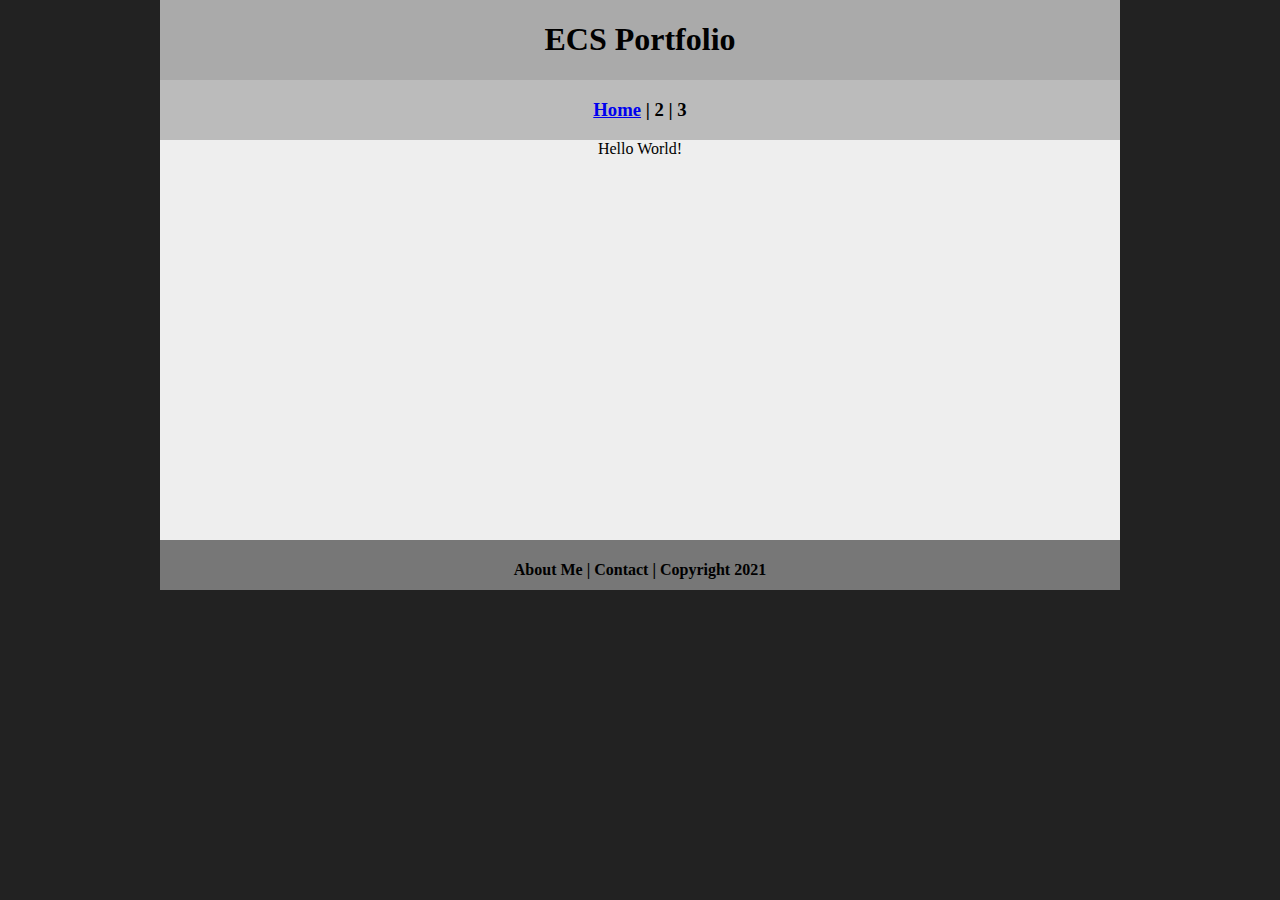
==== index.html @ 97f5afd0 "Add files via upload" ====
<!DOCTYPE html>
<html class="homePage">
<head>
	<!-- This is a comment! Text here will be ignored by the browser. -->
	<meta charset="UTF-8">
	<title>My Portfolio</title>
	<link href="myCSS.css" rel="stylesheet" type="text/css">
</head>
<body>
<div class="container">
  <div class="header">
  	<h1>ECS Portfolio</h1>
  </div>
  <div class="nav">
    <h3><a href="index.html">Home</a> | 2 | 3</h3>
  </div>
  <div class="content">Hello World!</div>
  <div class="footer">
    <h4>About Me | Contact | Copyright 2021</h4>
  </div>
</div>
</body>
</html>
---- myCSS.css ----
@charset "UTF-8";
/* This is a comment! Text here will be ignored by the browser. */
body {
	margin: 0 auto;
}
.homePage {
	background: #222222;
}
.container {
	width: 960px;
	margin: 0 auto;
}
.header {
	background: #AAAAAA;
	text-align: center;
	margin: 0px;
	padding: 5;
	float: left;
	width: 100%;
	height: 80px;
	
}
.nav {
	background: #BBBBBB;
	margin: 0px;
	padding: 5;
	float: left;
	width: 100%;
	height: 60px;
	text-align: center;
}
.content {
	background: #EEEEEE;
	margin: 0px;
	float: left;
	width: 100%;
	height: 400px;
	text-align: center;
}
.footer {
	background: #777777;
	margin: 0px;
	float: left;
	width: 100%;
	height: 50px;
	text-align: center;
}
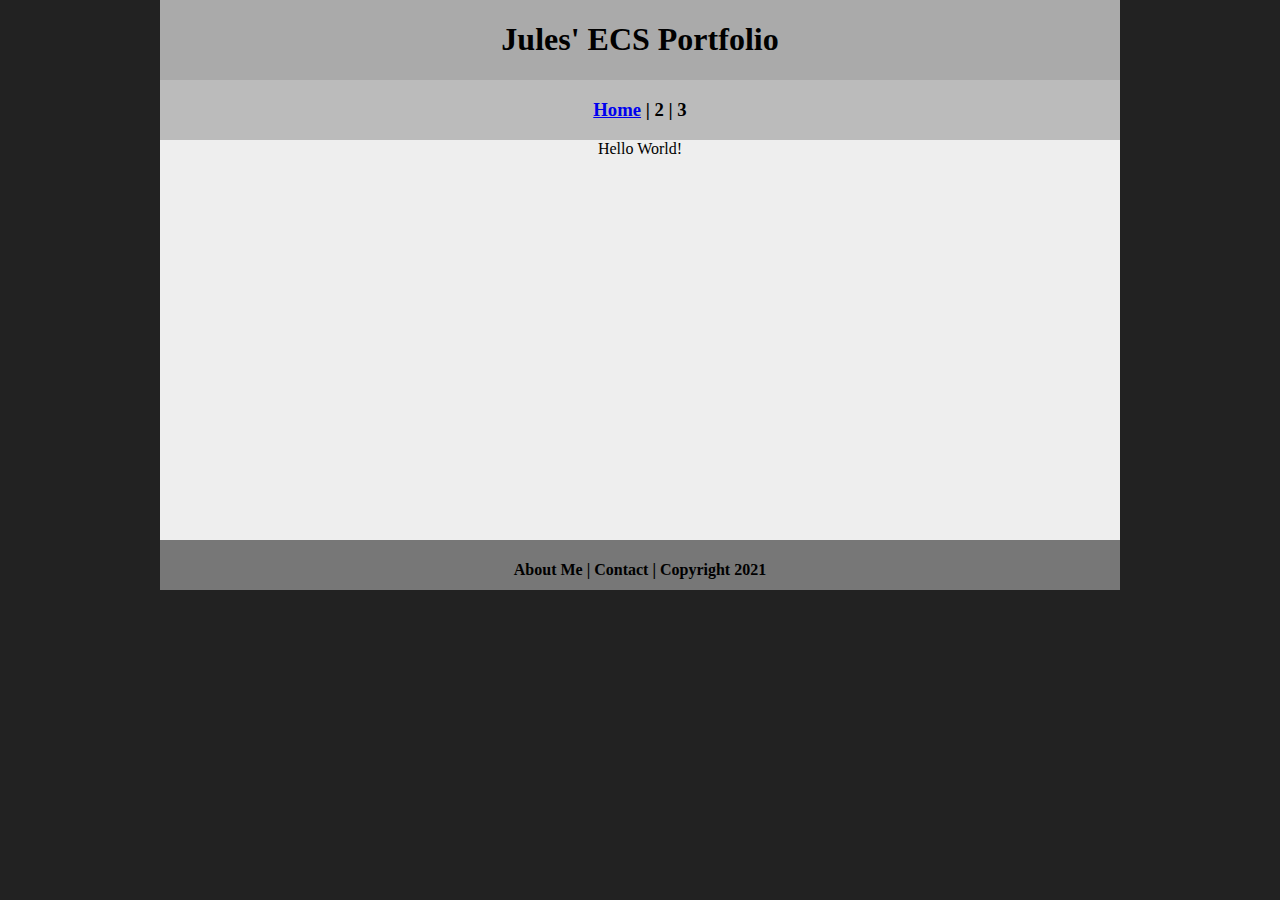
==== commit 126a9384: "Update index.html" ====
--- a/index.html
+++ b/index.html
@@ -3,13 +3,13 @@
 <head>
 	<!-- This is a comment! Text here will be ignored by the browser. -->
 	<meta charset="UTF-8">
-	<title>My Portfolio</title>
+	<title>Jules' ECS Portfolio</title>
 	<link href="myCSS.css" rel="stylesheet" type="text/css">
 </head>
 <body>
 <div class="container">
   <div class="header">
-  	<h1>ECS Portfolio</h1>
+  	<h1>Jules' ECS Portfolio</h1>
   </div>
   <div class="nav">
     <h3><a href="index.html">Home</a> | 2 | 3</h3>
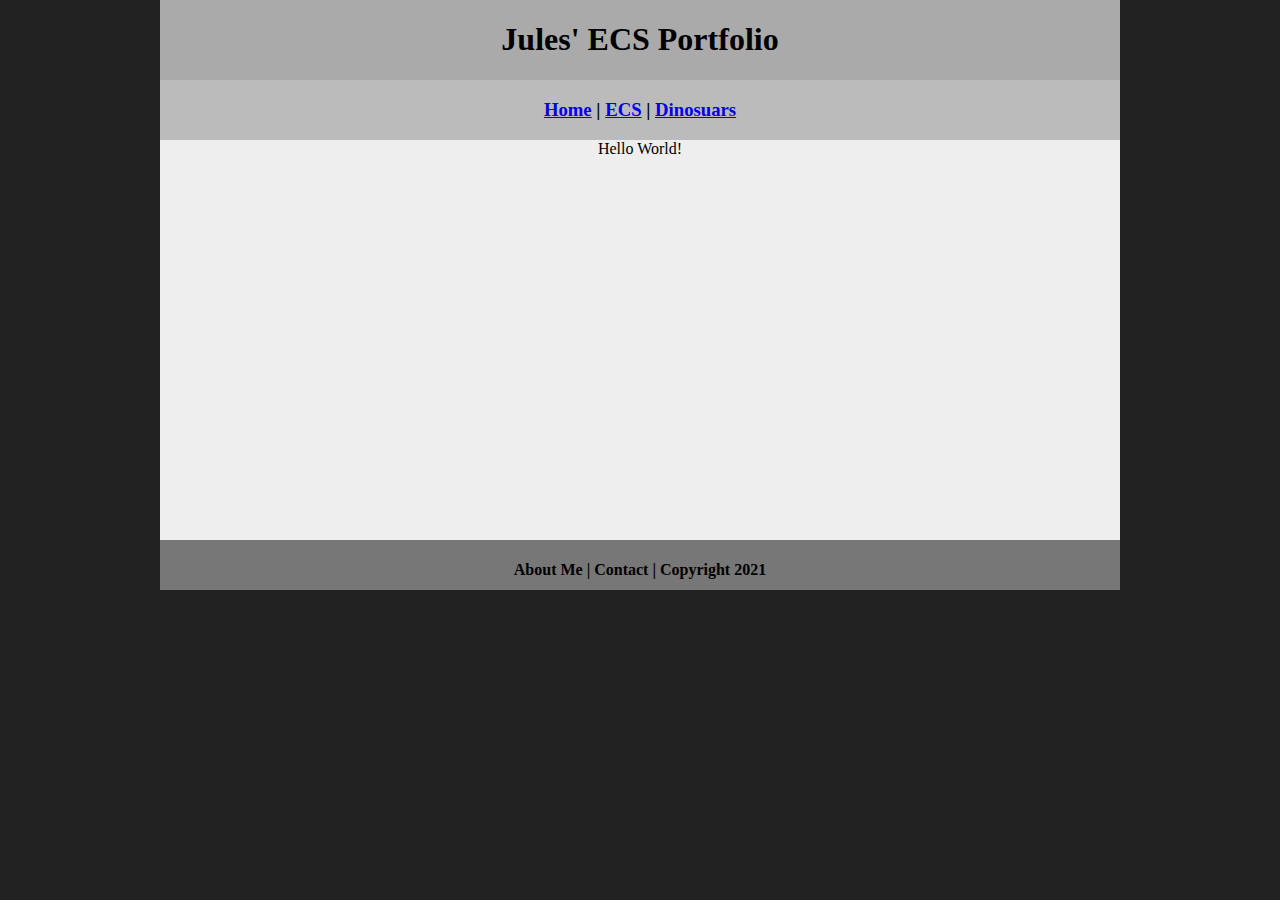
==== commit c5f6cee7: "Update index.html" ====
--- a/index.html
+++ b/index.html
@@ -12,9 +12,11 @@
   	<h1>Jules' ECS Portfolio</h1>
   </div>
   <div class="nav">
-    <h3><a href="index.html">Home</a> | 2 | 3</h3>
+    <h3> <a href="index.html">Home</a> | <a href="ecs/index.html">ECS</a> | <a href="dinosuars/index.html">Dinosuars</a> </h3>
   </div>
-  <div class="content">Hello World!</div>
+  <div class="content">
+	  Hello World!
+  </div>
   <div class="footer">
     <h4>About Me | Contact | Copyright 2021</h4>
   </div>
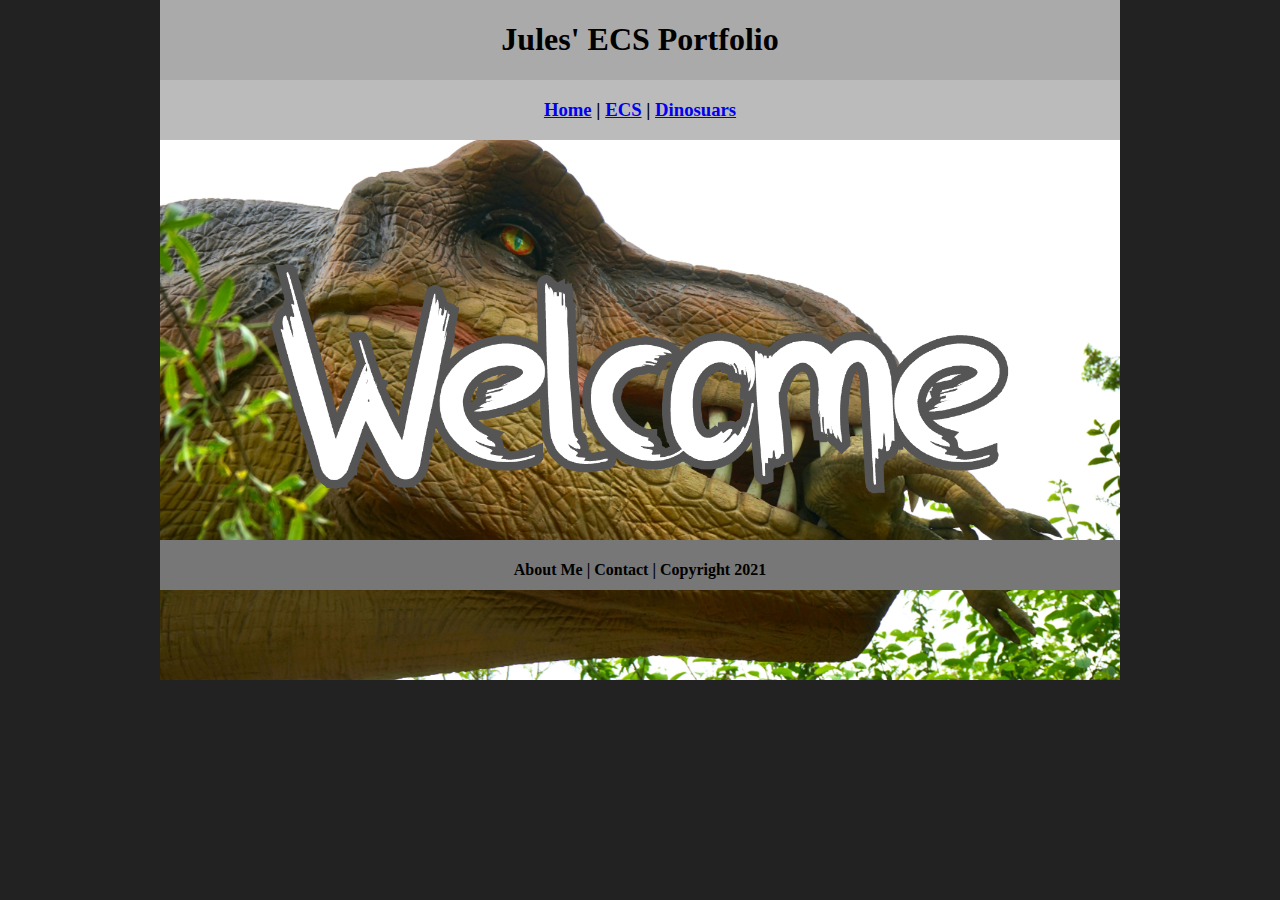
==== commit 621d1807: "Update index.html" ====
--- a/index.html
+++ b/index.html
@@ -15,7 +15,7 @@
     <h3> <a href="index.html">Home</a> | <a href="ecs/index.html">ECS</a> | <a href="dinosuars/index.html">Dinosuars</a> </h3>
   </div>
   <div class="content">
-	  Hello World!
+	  <img src="images/welcome.png" alt="Welcome" width="960" >  
   </div>
   <div class="footer">
     <h4>About Me | Contact | Copyright 2021</h4>
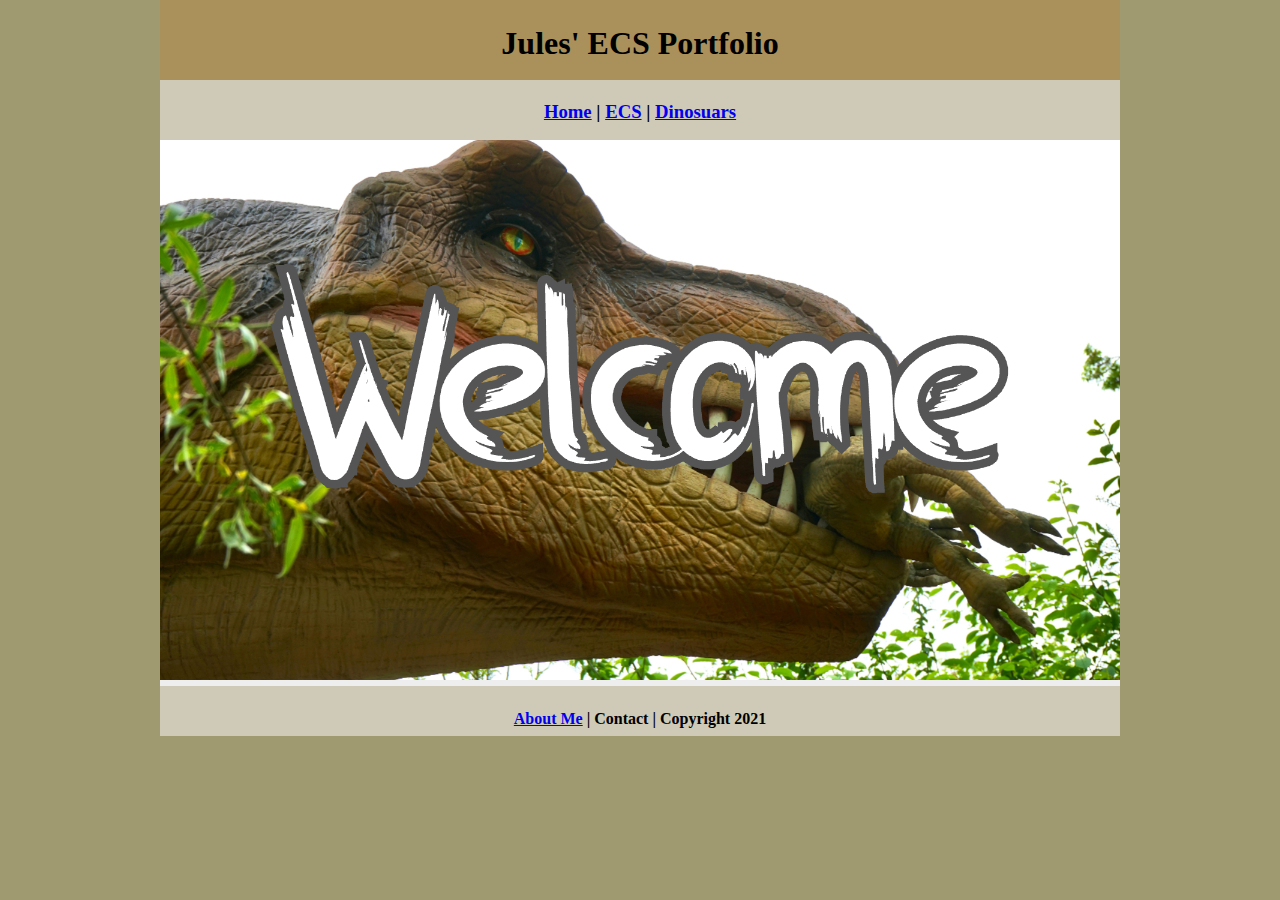
==== commit 7f374267: "Update index.html" ====
--- a/index.html
+++ b/index.html
@@ -18,7 +18,7 @@
 	  <img src="images/welcome.png" alt="Welcome" width="960" >  
   </div>
   <div class="footer">
-    <h4>About Me | Contact | Copyright 2021</h4>
+    <h4><a href="aboutme.html">About Me</a> | Contact | Copyright 2021</h4>
   </div>
 </div>
 </body>
--- a/myCSS.css
+++ b/myCSS.css
@@ -2,16 +2,17 @@
 /* This is a comment! Text here will be ignored by the browser. */
 body {
 	margin: 0 auto;
+	font: 100%/1.4 Blippo, fantasy
 }
 .homePage {
-	background: #222222;
+	background: #A09A71;
 }
 .container {
 	width: 960px;
 	margin: 0 auto;
 }
 .header {
-	background: #AAAAAA;
+	background: #AA905B;
 	text-align: center;
 	margin: 0px;
 	padding: 5;
@@ -21,7 +22,7 @@
 	
 }
 .nav {
-	background: #BBBBBB;
+	background: #CECAB7;
 	margin: 0px;
 	padding: 5;
 	float: left;
@@ -34,14 +35,25 @@
 	margin: 0px;
 	float: left;
 	width: 100%;
-	height: 400px;
 	text-align: center;
 }
 .footer {
-	background: #777777;
+	background: #CECAB7;
 	margin: 0px;
 	float: left;
 	width: 100%;
 	height: 50px;
 	text-align: center;
-}+}
+
+}
+
+a:link {
+     color: #643B75;
+}
+a:visited {
+     color: #643B75;
+}
+a:hover, a:active, a:focus { 
+     text-decoration: underline;
+}
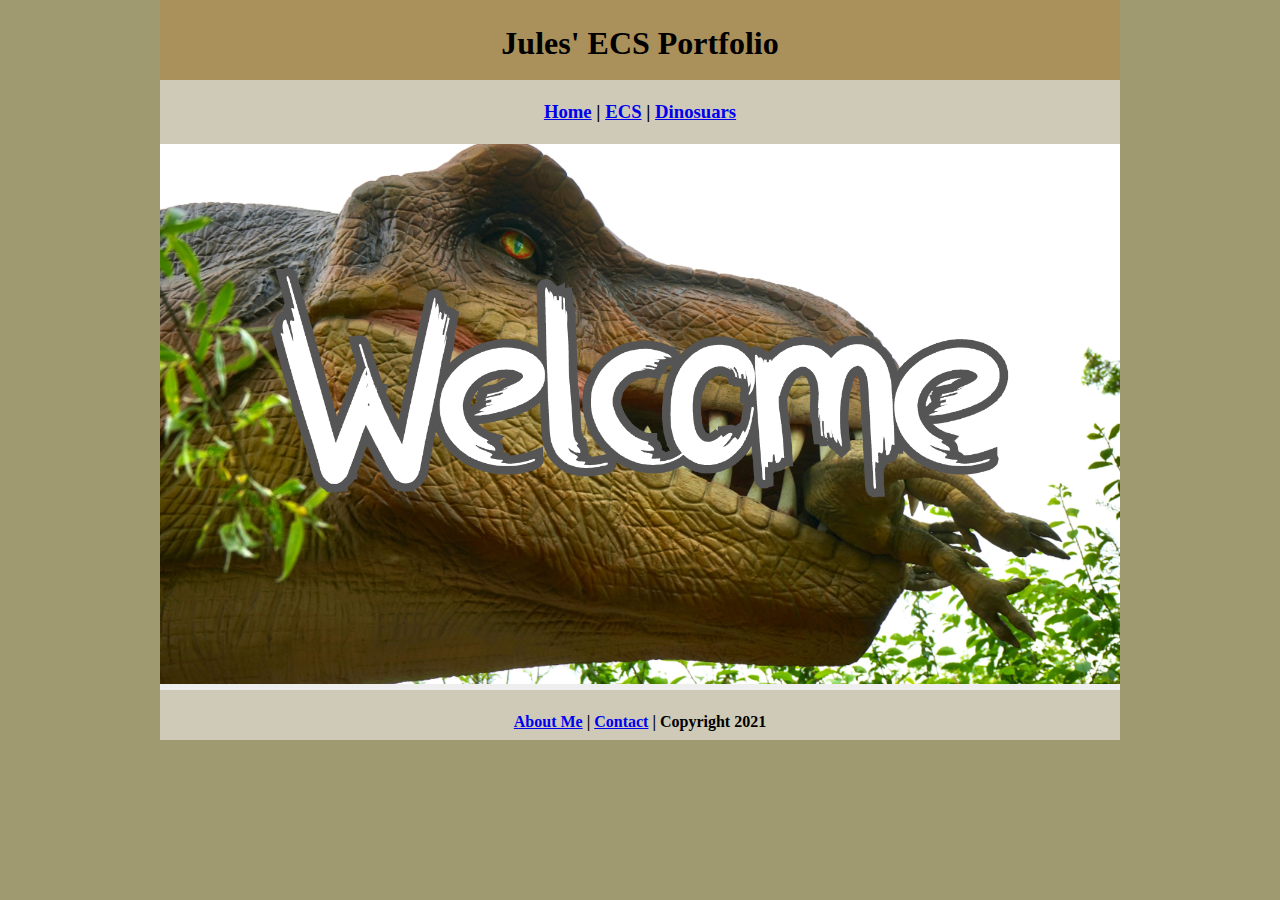
==== commit e8b4e079: "Update index.html" ====
--- a/index.html
+++ b/index.html
@@ -18,7 +18,7 @@
 	  <img src="images/welcome.png" alt="Welcome" width="960" >  
   </div>
   <div class="footer">
-    <h4><a href="aboutme.html">About Me</a> | Contact | Copyright 2021</h4>
+    <h4><a href="aboutme.html">About Me</a> | <a href="mailto:9710314@graniteschools.org">Contact</a> | Copyright 2021</h4>
   </div>
 </div>
 </body>
--- a/myCSS.css
+++ b/myCSS.css
@@ -24,10 +24,8 @@
 .nav {
 	background: #CECAB7;
 	margin: 0px;
-	padding: 5;
 	float: left;
 	width: 100%;
-	height: 60px;
 	text-align: center;
 }
 .content {
